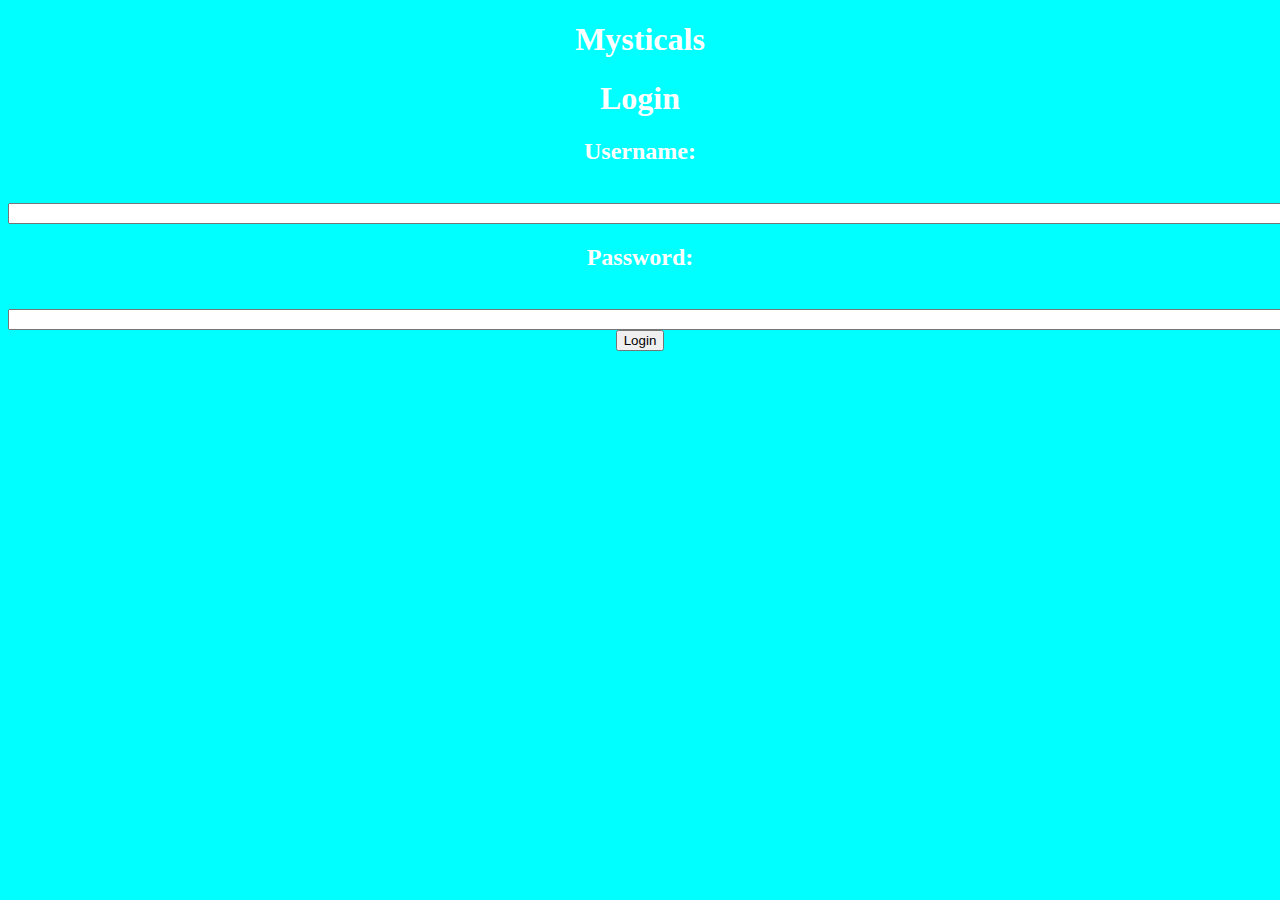
==== index.html @ 0ad98f36 "Update index.html" ====
<!doctype html>

<html lang="en">
<head>
  <meta charset="utf-8">

  <title>Mysticals</title>
  <meta name="description" content="Login for Mystic animals website">
  <meta name="author" content="Ella, Kayla, Katelyn, Madison">
<script src="js/scripts.js"></script>
 <link rel="stylesheet" href="styles.css">
 
</head>

<body background="https://i.pinimg.com/originals/03/74/f9/0374f9b08d8eed254b15c35c8aabbe01.gif">
  <script src="script.js"></script>
   	<h1 style="color:white;  text-align: center;">Mysticals</h1>
	<h1 style="color:white;  text-align: center;">Login</h1>
<h2 style="color:white;  text-align: center;"> Username:</h2><br>
<input type="text" id="username" size="35"><br>
<h2 style="color:white;  text-align: center;">Password:</h2><br>
<input type="password" id="password" size="35"><br>
<button type="button" onclick="location.href='https://ellabc23.github.io/home.html';" style="margin-left:auto;margin-right:auto;display:block">Login</button>
</body>
</html>
---- styles.css ----
body {
background-color: aqua;
color:black;
}

input{
  padding-right:50%;
  padding-left:50%;
}
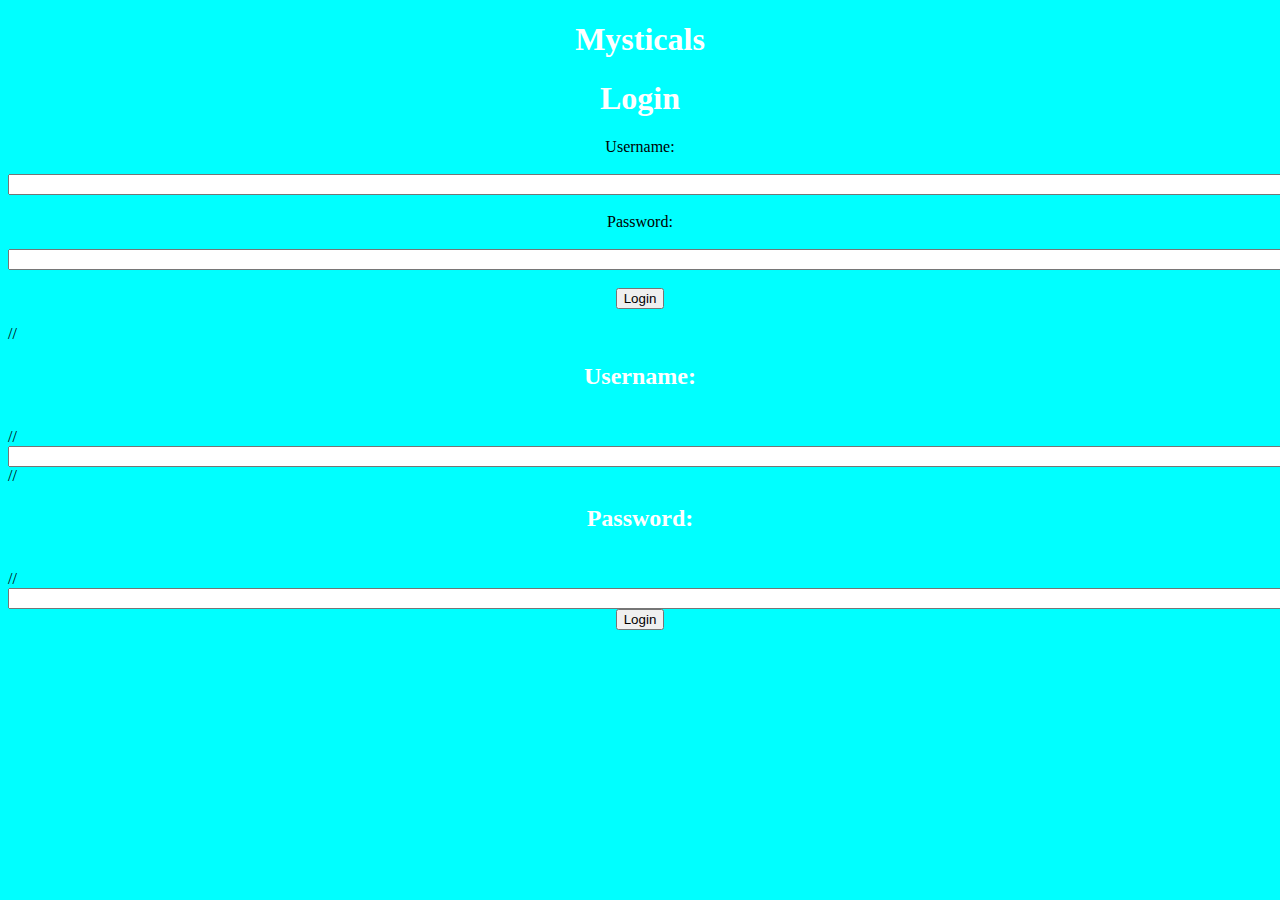
==== commit cef9536d: "Update index.html" ====
--- a/index.html
+++ b/index.html
@@ -7,22 +7,33 @@
   <title>Mysticals</title>
   <meta name="description" content="Login for Mystic animals website">
   <meta name="author" content="Ella, Kayla, Katelyn, Madison">
-<script src="js/scripts.js"></script>
  <link rel="stylesheet" href="styles.css">
  
 </head>
 
 <body background="https://i.pinimg.com/originals/03/74/f9/0374f9b08d8eed254b15c35c8aabbe01.gif">
-  <script src="script.js"></script>
+  <script src="scripts.js"></script>
    	<h1 style="color:white;  text-align: center;">Mysticals</h1>
 	<h1 style="color:white;  text-align: center;">Login</h1>
-<h2 style="color:white;  text-align: center;"> Username:</h2><br>
-<input type="text" id="username" size="35"><br>
-<h2 style="color:white;  text-align: center;">Password:</h2><br>
-<input type="password" id="password" size="35"><br>
-<button type="button" onclick="location.href='https://ellabc23.github.io/home.html';" style="margin-left:auto;margin-right:auto;display:block">Login</button>
+	
+               <center><label> Username:</label></center><br>
+
+
+		<center><input type="text" id="username"></center><br>
+
+
+		<center><label>Password:</label></center><br>
+
+		<center><input type="password" id="password"></center><br>
+
+		<center><button type="button" onclick="login()">Login</button></center>	
+		<p>
+			
+//<h2 style="color:white;  text-align: center;"> Username:</h2><br>
+//	<center><input type="text" id="username"><br></center>
+//<h2 style="color:white;  text-align: center;">Password:</h2><br>
+//	<center><input type="password" id="password"><br></center>
+	<button type="button" onclick="login()" style="margin-left:auto;margin-right:auto;display:block"login()">Login</button>
 </body>
 </html>
 
-
-
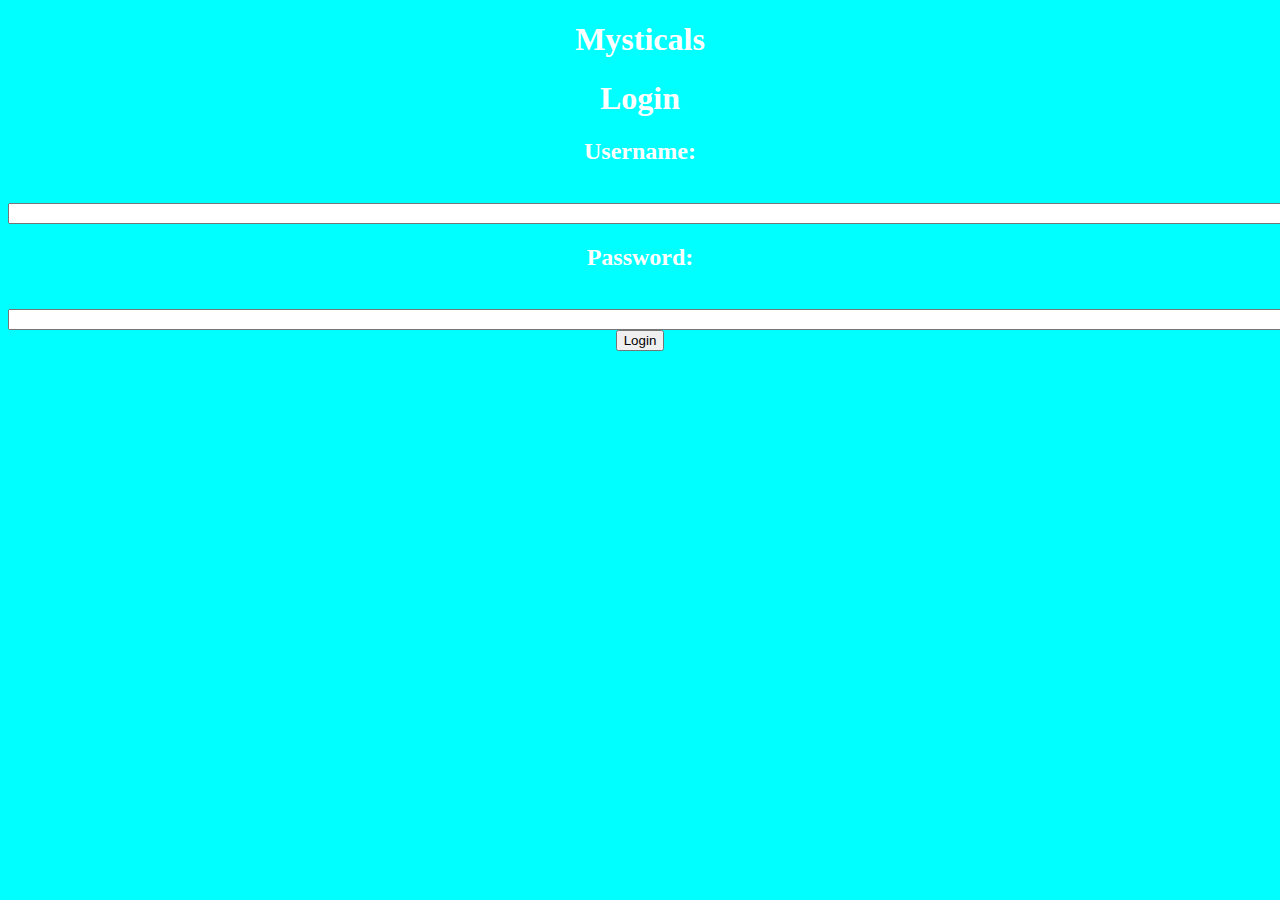
==== commit 4bc4b647: "Update index.html" ====
--- a/index.html
+++ b/index.html
@@ -15,24 +15,10 @@
   <script src="scripts.js"></script>
    	<h1 style="color:white;  text-align: center;">Mysticals</h1>
 	<h1 style="color:white;  text-align: center;">Login</h1>
-	
-               <center><label> Username:</label></center><br>
-
-
-		<center><input type="text" id="username"></center><br>
-
-
-		<center><label>Password:</label></center><br>
-
-		<center><input type="password" id="password"></center><br>
-
-		<center><button type="button" onclick="login()">Login</button></center>	
-		<p>
-			
-//<h2 style="color:white;  text-align: center;"> Username:</h2><br>
-//	<center><input type="text" id="username"><br></center>
-//<h2 style="color:white;  text-align: center;">Password:</h2><br>
-//	<center><input type="password" id="password"><br></center>
+<h2 style="color:white;  text-align: center;"> Username:</h2><br>
+	<center><input type="text" id="username"><br></center>
+<h2 style="color:white;  text-align: center;">Password:</h2><br>
+	<center><input type="password" id="password"><br></center>
 	<button type="button" onclick="login()" style="margin-left:auto;margin-right:auto;display:block"login()">Login</button>
 </body>
 </html>
